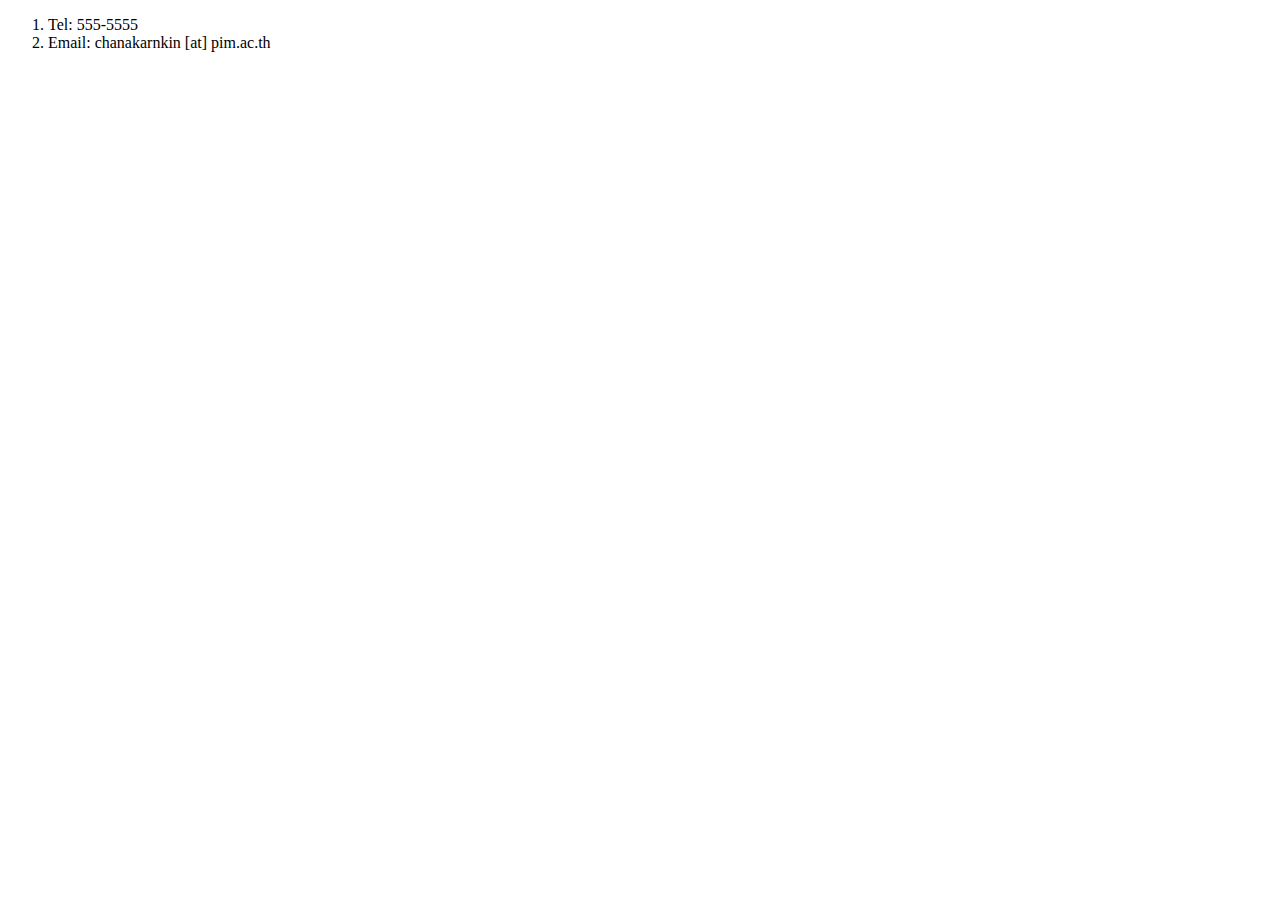
==== contact.html @ 619867e5 "Add files via upload" ====
<!DOCTYPE html>
<html lang="en">
<head>
    <meta charset="UTF-8">
    <meta name="viewport" content="width=device-width, initial-scale=1.0">
    <title>Document</title>
</head>
<body>
    <ol>
        <li>Tel: 555-5555</li>
        <li>Email: chanakarnkin [at] pim.ac.th</li>
    </ol>
</body>
</html>
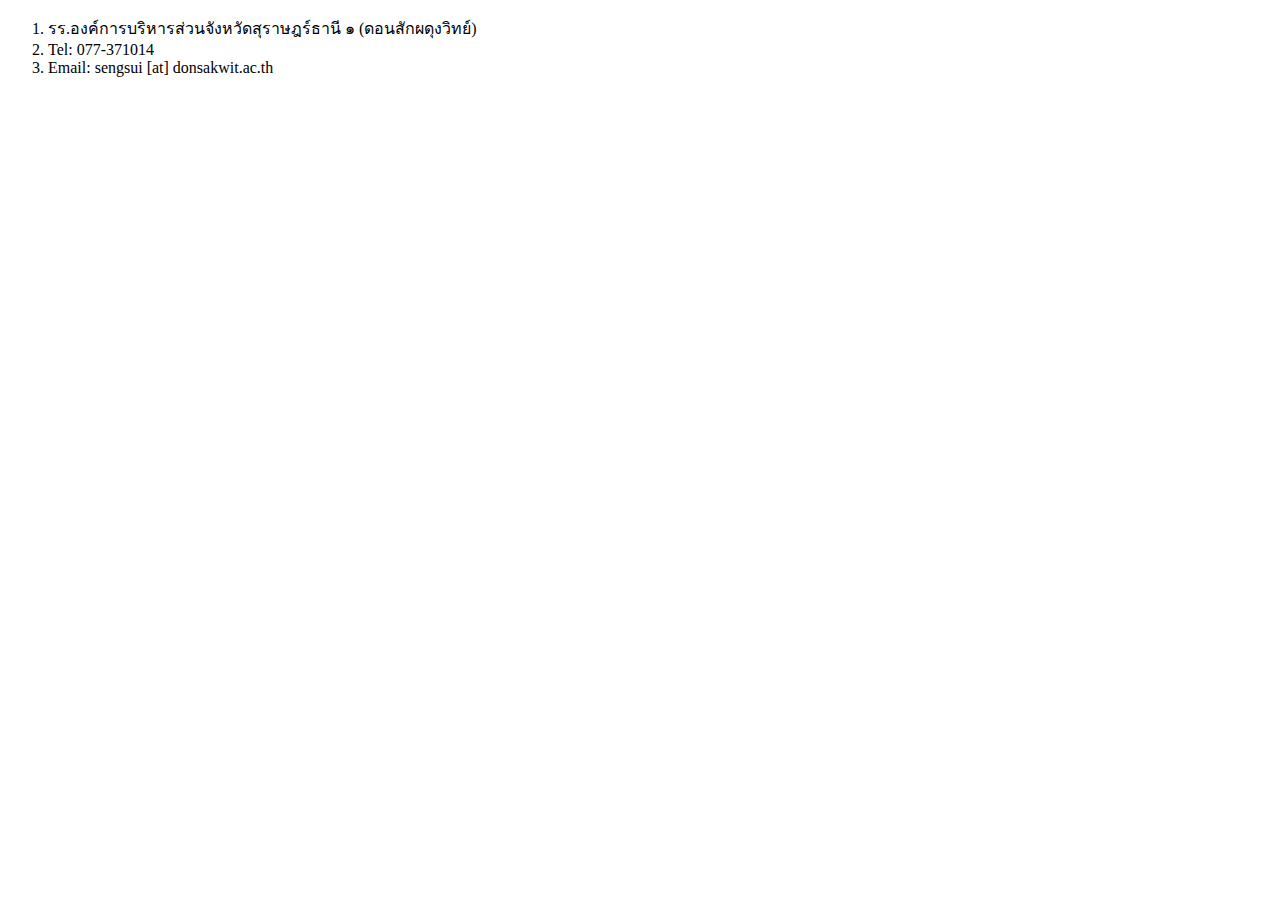
==== commit b0dad0d4: "V.1-01" ====
--- a/contact.html
+++ b/contact.html
@@ -3,12 +3,13 @@
 <head>
     <meta charset="UTF-8">
     <meta name="viewport" content="width=device-width, initial-scale=1.0">
-    <title>Document</title>
+    <title>สถานที่ติดต่อ</title>
 </head>
 <body>
     <ol>
-        <li>Tel: 555-5555</li>
-        <li>Email: chanakarnkin [at] pim.ac.th</li>
+        <li>รร.องค์การบริหารส่วนจังหวัดสุราษฎร์ธานี ๑ (ดอนสักผดุงวิทย์)</li>
+        <li>Tel: 077-371014</li>
+        <li>Email: sengsui [at] donsakwit.ac.th</li>
     </ol>
 </body>
 </html>
